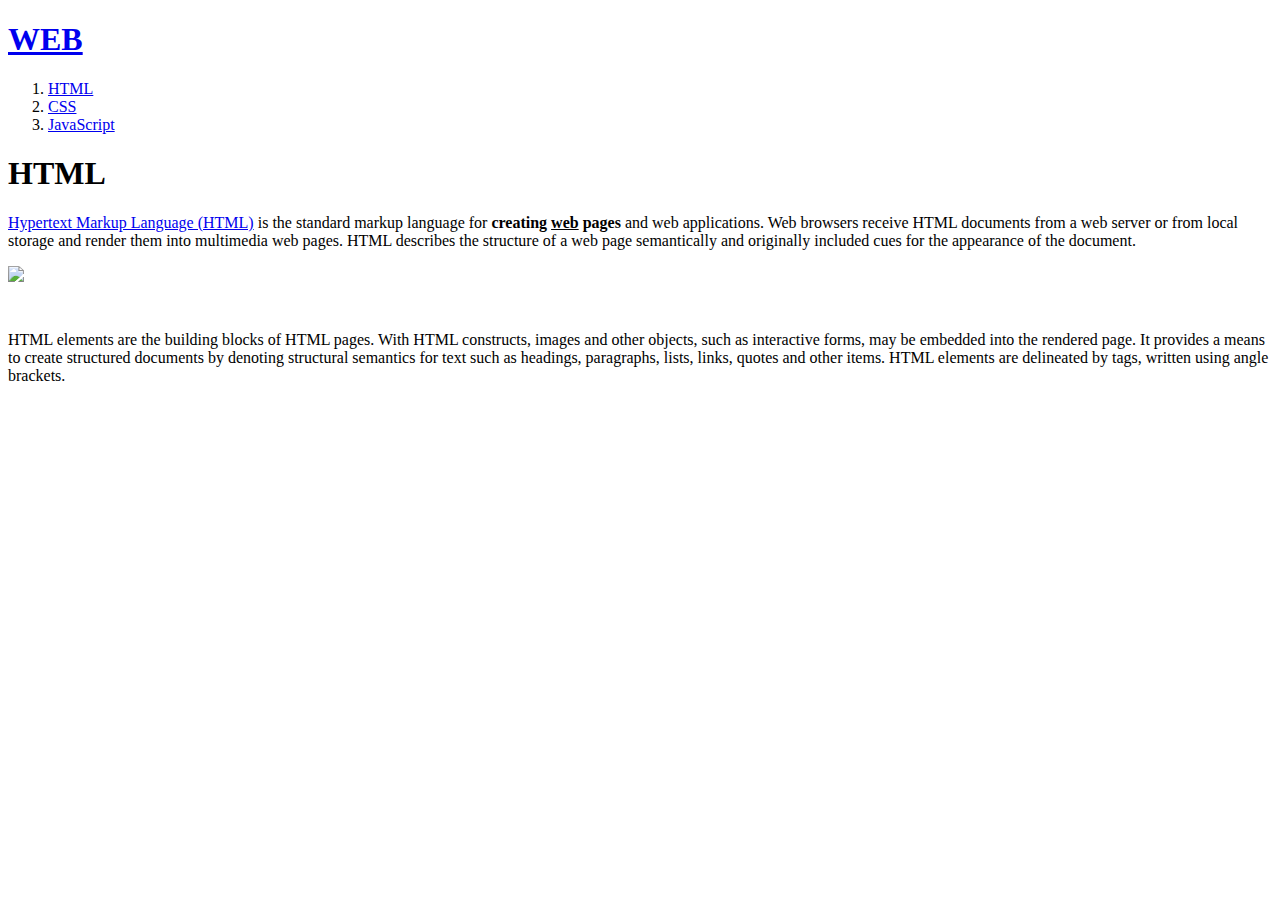
==== index.html @ 21c727c2 "first uploading" ====
<!doctype html> <!-- 이 페이지는 html로 만들어졌어 -->
<html>
<head>
<title>WEB1 - html</title>
<meta charset="utf-8"> <!-- 페이지를 utf-8로 열어줘! -->
</head>

<body>
  <h1><a href="index.html">WEB</a></h1>
<ol>
  <li><a href="1.html">HTML</a></li>
  <li><a href="2.html">CSS</a></li>
  <li><a href="3.html">JavaScript</a></li>
</ol>

<h1>HTML</h1>
<p><a href="https://www.w3.org/TR/html5/" target="_blank" title="html5 specification">Hypertext Markup Language (HTML)</a> is the standard
markup language for <strong>creating <u>web</u> pages</strong> and
web applications. Web browsers receive HTML documents from a web server or from local storage and render them into multimedia web pages. HTML describes the structure of a web page semantically and originally included cues for the appearance of the document.</p>

<img src="https://s3-ap-northeast-2.amazonaws.com/opentutorials-user-file/module/3135/7648.png" width="90%">

<p style="margin-top:45px;">HTML elements are the building blocks of HTML pages. With HTML constructs, images and other objects, such as interactive forms, may be embedded into the rendered page. It provides a means to create structured documents by denoting structural semantics for text such as headings, paragraphs, lists, links, quotes and other items. HTML elements are delineated by tags, written using angle brackets.</p>
</body>
</html>
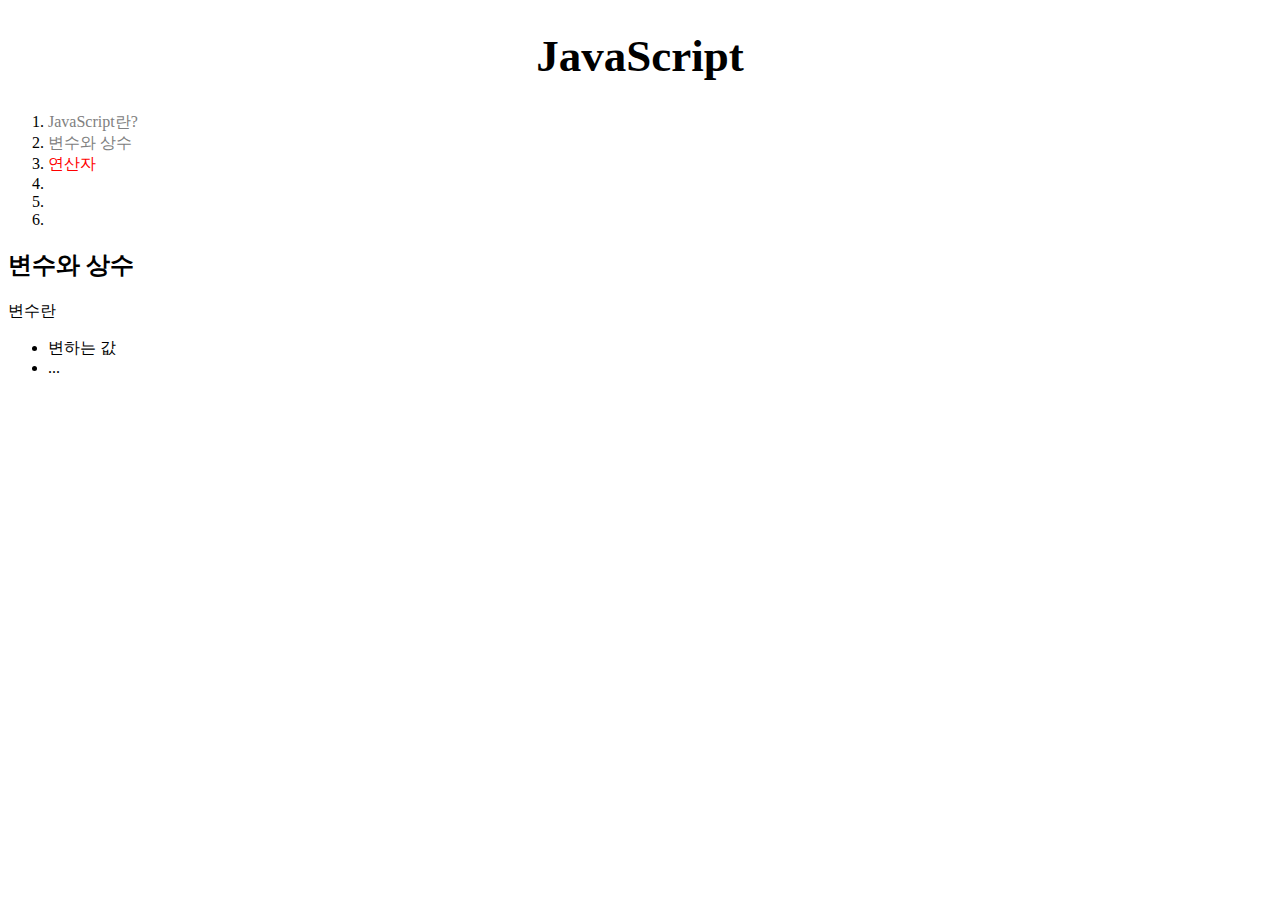
==== commit c321be4d: "CSS" ====
--- a/index.html
+++ b/index.html
@@ -1,25 +1,47 @@
-<!doctype html> <!-- 이 페이지는 html로 만들어졌어 -->
-<html>
-<head>
-<title>WEB1 - html</title>
-<meta charset="utf-8"> <!-- 페이지를 utf-8로 열어줘! -->
-</head>
-
-<body>
-  <h1><a href="index.html">WEB</a></h1>
-<ol>
-  <li><a href="1.html">HTML</a></li>
-  <li><a href="2.html">CSS</a></li>
-  <li><a href="3.html">JavaScript</a></li>
-</ol>
-
-<h1>HTML</h1>
-<p><a href="https://www.w3.org/TR/html5/" target="_blank" title="html5 specification">Hypertext Markup Language (HTML)</a> is the standard
-markup language for <strong>creating <u>web</u> pages</strong> and
-web applications. Web browsers receive HTML documents from a web server or from local storage and render them into multimedia web pages. HTML describes the structure of a web page semantically and originally included cues for the appearance of the document.</p>
-
-<img src="https://s3-ap-northeast-2.amazonaws.com/opentutorials-user-file/module/3135/7648.png" width="90%">
-
-<p style="margin-top:45px;">HTML elements are the building blocks of HTML pages. With HTML constructs, images and other objects, such as interactive forms, may be embedded into the rendered page. It provides a means to create structured documents by denoting structural semantics for text such as headings, paragraphs, lists, links, quotes and other items. HTML elements are delineated by tags, written using angle brackets.</p>
-</body>
-</html>
+<!DOCTYPE HTML>
+<HTML>
+<head>
+  <title>실습잼</title>
+  <meta charset="utf-8">
+  <style>
+    a {
+      color: black;
+      text-decoration: none;
+    }
+    .saw {
+      color: gray;
+    }
+    #active { /* 우선순위: id > class > tag 선택자, 클래스 1, 2가 하나의 태그에 먹힌다면 더 나중에 선언된 클래스 속성이 적용됨. */
+      color: red;
+    }
+    h1 {
+      font-size: 45px;
+      text-align: center;
+    }
+  </style>
+</head>
+<body>
+<header> <!-- 간판 의미 -->
+  <h1>JavaScript</h1>
+</header>
+<nav> <!-- 내비게이션 -->
+  <ol>
+    <li><a href="1.html" class="saw">JavaScript란?</a></li>
+    <li><a href="2.html" class="saw">변수와 상수</a></li>
+    <li><a href="3.html" id="active">연산자</a></li>
+    <li></li>
+    <li></li>
+    <li></li>
+  </ol>
+</nav>
+<article> <!-- 본문 의미 -->
+  <h2>변수와 상수</h2>
+  변수란
+  <ul>
+    <li>변하는 값</li>
+    <li>...</li>
+  </ul>
+</article>
+
+</body>
+</HTML>
